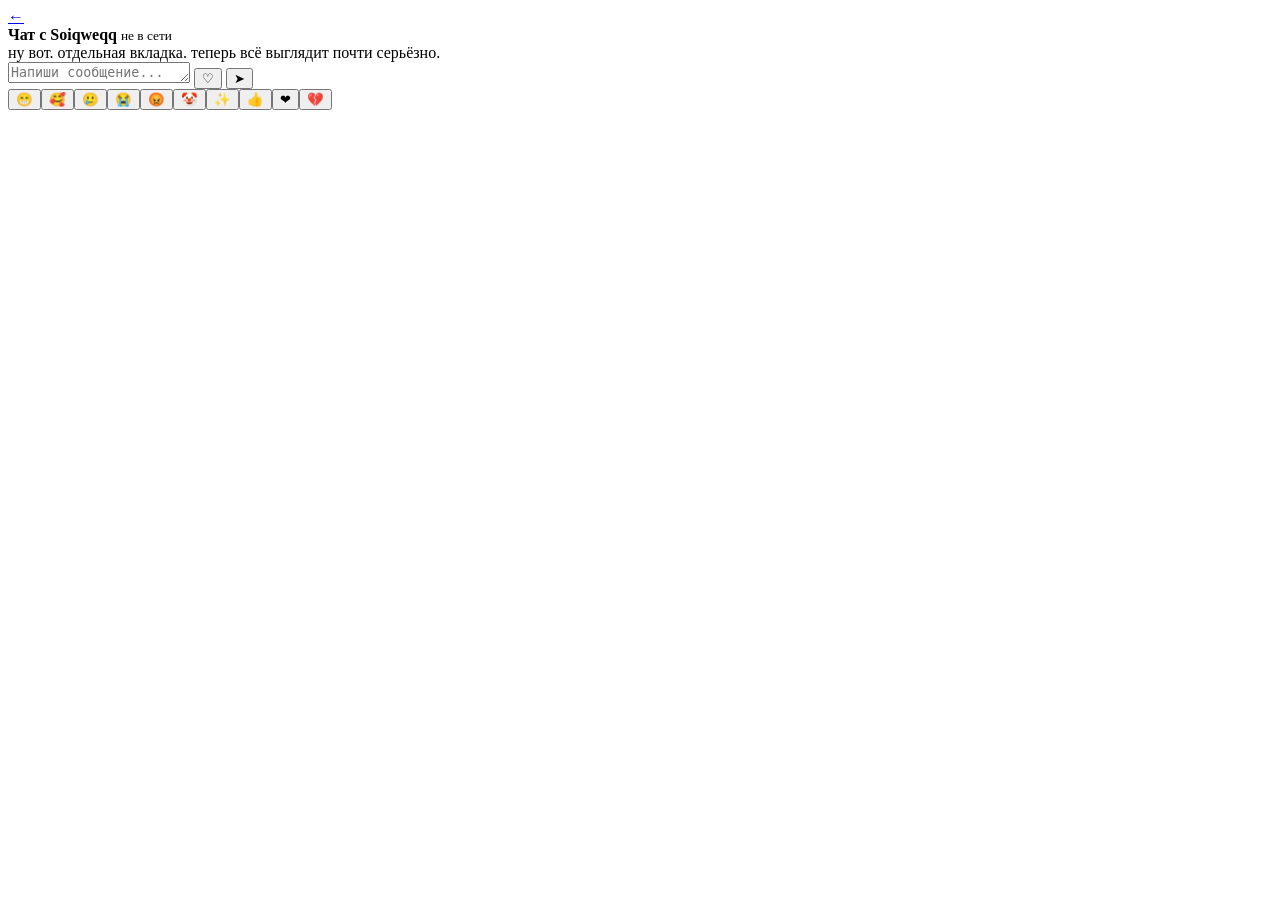
==== web/chat.html @ 0142178d "Add files via upload" ====
<!doctype html>
<html lang="ru">
<head>
  <meta charset="utf-8" />
  <meta name="viewport" content="width=device-width, initial-scale=1, viewport-fit=cover" />
  <title>Чат с Soiqweqq</title>
  <link rel="stylesheet" href="/style.css?v=23" />
</head>
<body class="chat-page-body">
  <main class="full-chat-page">
    <header class="full-chat-header">
      <a href="/" aria-label="Назад">←</a>
      <div>
        <strong>Чат с Soiqweqq</strong>
        <small><span class="status-dot status-offline"></span><span class="status-text">не в сети</span></small>
      </div>
    </header>
    <div class="chat-body full" id="chatBody">
      <div class="message bot"><span>ну вот. отдельная вкладка. теперь всё выглядит почти серьёзно.</span><time></time></div>
    </div>
    <form class="chat-form full" id="chatForm">
      <textarea id="chatInput" rows="1" placeholder="Напиши сообщение..."></textarea>
      <button class="emoji-toggle" type="button" title="Смайлики">♡</button>
      <button class="send-button" type="submit" title="Отправить">➤</button>
      <div class="emoji-panel hidden" id="emojiPanel" aria-label="Смайлики">
        <button type="button">😁</button><button type="button">🥰</button><button type="button">🥲</button><button type="button">😭</button><button type="button">😡</button><button type="button">🤡</button><button type="button">✨</button><button type="button">👍</button><button type="button">❤</button><button type="button">💔</button>
      </div>
    </form>
  </main>
  <script src="/app.js?v=23"></script>
</body>
</html>
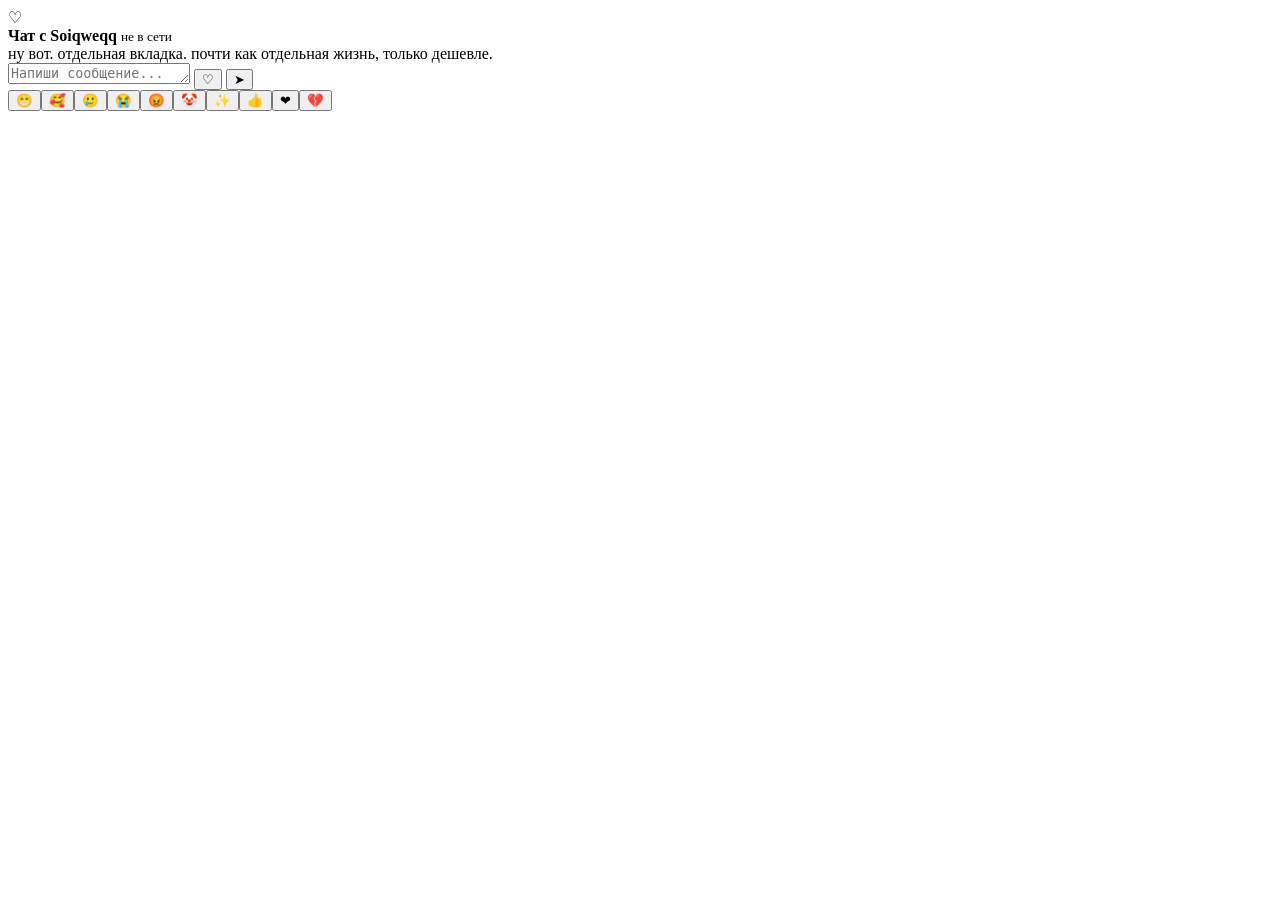
==== commit 6fc62f8d: "Add files via upload" ====
--- a/web/chat.html
+++ b/web/chat.html
@@ -4,29 +4,31 @@
   <meta charset="utf-8" />
   <meta name="viewport" content="width=device-width, initial-scale=1, viewport-fit=cover" />
   <title>Чат с Soiqweqq</title>
-  <link rel="stylesheet" href="/style.css?v=23" />
+  <link rel="stylesheet" href="/style.css?v=24" />
 </head>
 <body class="chat-page-body">
-  <main class="full-chat-page">
-    <header class="full-chat-header">
-      <a href="/" aria-label="Назад">←</a>
-      <div>
-        <strong>Чат с Soiqweqq</strong>
-        <small><span class="status-dot status-offline"></span><span class="status-text">не в сети</span></small>
+  <div class="chat-window standalone" id="chatWindow">
+    <div class="chat-header" id="chatHeader">
+      <div class="chat-title">
+        <span class="chat-avatar">♡</span>
+        <div>
+          <strong>Чат с Soiqweqq</strong>
+          <small><span class="status-dot status-offline"></span><span class="status-text">не в сети</span></small>
+        </div>
       </div>
-    </header>
-    <div class="chat-body full" id="chatBody">
-      <div class="message bot"><span>ну вот. отдельная вкладка. теперь всё выглядит почти серьёзно.</span><time></time></div>
     </div>
-    <form class="chat-form full" id="chatForm">
+    <div class="chat-body" id="chatBody">
+      <div class="message bot"><span>ну вот. отдельная вкладка. почти как отдельная жизнь, только дешевле.</span></div>
+    </div>
+    <form class="chat-form" id="chatForm">
       <textarea id="chatInput" rows="1" placeholder="Напиши сообщение..."></textarea>
-      <button class="emoji-toggle" type="button" title="Смайлики">♡</button>
-      <button class="send-button" type="submit" title="Отправить">➤</button>
-      <div class="emoji-panel hidden" id="emojiPanel" aria-label="Смайлики">
+      <button class="emoji-toggle" type="button">♡</button>
+      <button type="submit">➤</button>
+      <div class="emoji-panel hidden" id="emojiPanel">
         <button type="button">😁</button><button type="button">🥰</button><button type="button">🥲</button><button type="button">😭</button><button type="button">😡</button><button type="button">🤡</button><button type="button">✨</button><button type="button">👍</button><button type="button">❤</button><button type="button">💔</button>
       </div>
     </form>
-  </main>
-  <script src="/app.js?v=23"></script>
+  </div>
+  <script src="/app.js?v=24"></script>
 </body>
 </html>
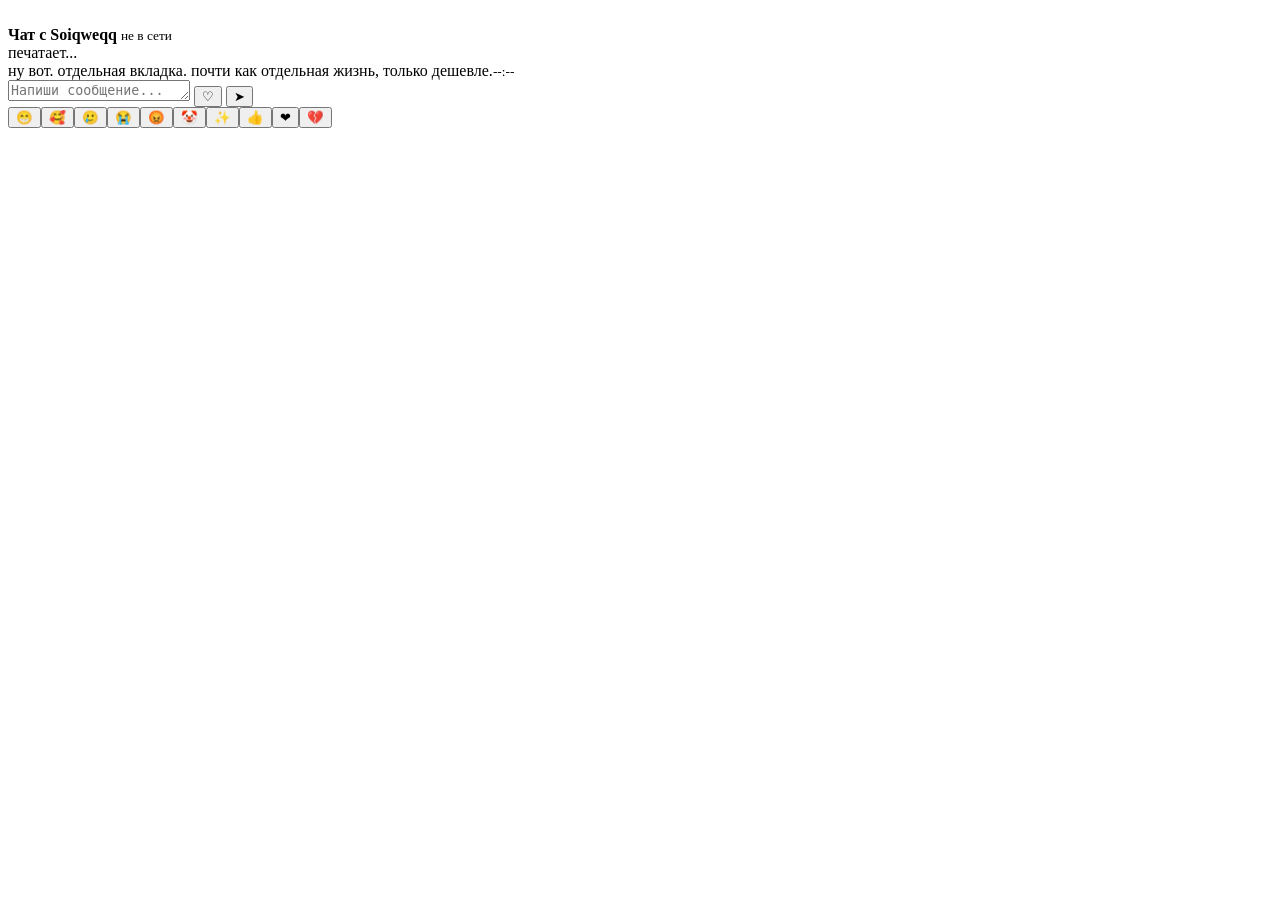
==== commit 166a9e5e: "Add files via upload" ====
--- a/web/chat.html
+++ b/web/chat.html
@@ -4,21 +4,22 @@
   <meta charset="utf-8" />
   <meta name="viewport" content="width=device-width, initial-scale=1, viewport-fit=cover" />
   <title>Чат с Soiqweqq</title>
-  <link rel="stylesheet" href="/style.css?v=24" />
+  <link rel="stylesheet" href="/style.css?v=25" />
 </head>
 <body class="chat-page-body">
   <div class="chat-window standalone" id="chatWindow">
     <div class="chat-header" id="chatHeader">
       <div class="chat-title">
-        <span class="chat-avatar">♡</span>
+        <span class="chat-avatar"><img src="/assets/logo_moon.png" alt="" /></span>
         <div>
           <strong>Чат с Soiqweqq</strong>
           <small><span class="status-dot status-offline"></span><span class="status-text">не в сети</span></small>
         </div>
       </div>
+      <div class="chat-typing hidden" id="headerTyping">печатает<span>...</span></div>
     </div>
     <div class="chat-body" id="chatBody">
-      <div class="message bot"><span>ну вот. отдельная вкладка. почти как отдельная жизнь, только дешевле.</span></div>
+      <div class="message bot"><span>ну вот. отдельная вкладка. почти как отдельная жизнь, только дешевле.</span><small class="message-time">--:--</small></div>
     </div>
     <form class="chat-form" id="chatForm">
       <textarea id="chatInput" rows="1" placeholder="Напиши сообщение..."></textarea>
@@ -29,6 +30,6 @@
       </div>
     </form>
   </div>
-  <script src="/app.js?v=24"></script>
+  <script src="/app.js?v=25"></script>
 </body>
 </html>
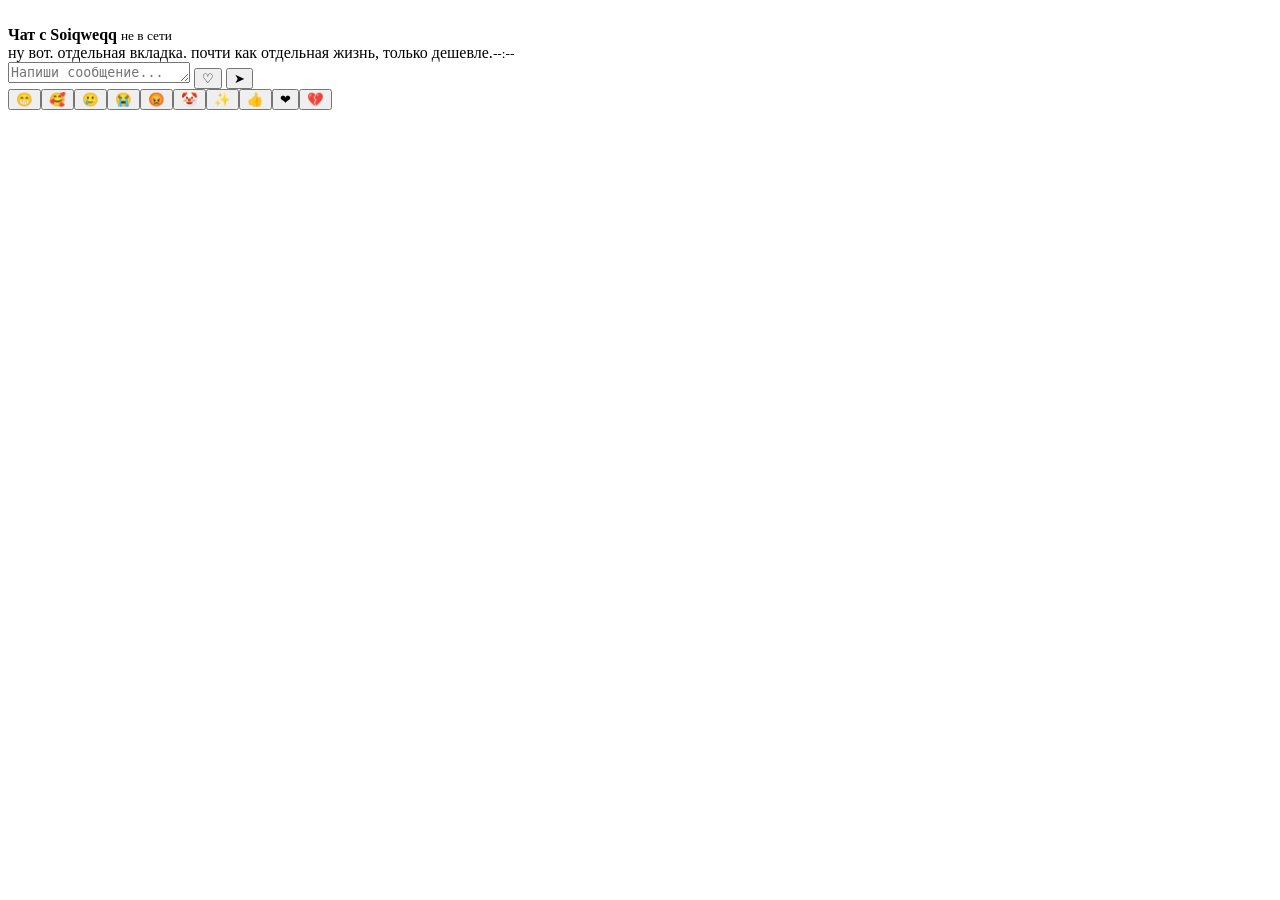
==== commit c9a23235: "Add files via upload" ====
--- a/web/chat.html
+++ b/web/chat.html
@@ -4,19 +4,19 @@
   <meta charset="utf-8" />
   <meta name="viewport" content="width=device-width, initial-scale=1, viewport-fit=cover" />
   <title>Чат с Soiqweqq</title>
-  <link rel="stylesheet" href="/style.css?v=25" />
+  <link rel="stylesheet" href="/style.css?v=27" />
 </head>
 <body class="chat-page-body">
   <div class="chat-window standalone" id="chatWindow">
     <div class="chat-header" id="chatHeader">
       <div class="chat-title">
-        <span class="chat-avatar"><img src="/assets/logo_moon.png" alt="" /></span>
+        <span class="chat-avatar"><img src="/assets/chat_avatar_v26.jpg" alt="" /></span>
         <div>
           <strong>Чат с Soiqweqq</strong>
           <small><span class="status-dot status-offline"></span><span class="status-text">не в сети</span></small>
         </div>
       </div>
-      <div class="chat-typing hidden" id="headerTyping">печатает<span>...</span></div>
+      <div class="chat-typing hidden" id="headerTyping"><span></span><span></span><span></span></div>
     </div>
     <div class="chat-body" id="chatBody">
       <div class="message bot"><span>ну вот. отдельная вкладка. почти как отдельная жизнь, только дешевле.</span><small class="message-time">--:--</small></div>
@@ -30,6 +30,6 @@
       </div>
     </form>
   </div>
-  <script src="/app.js?v=25"></script>
+  <script src="/app.js?v=27"></script>
 </body>
 </html>
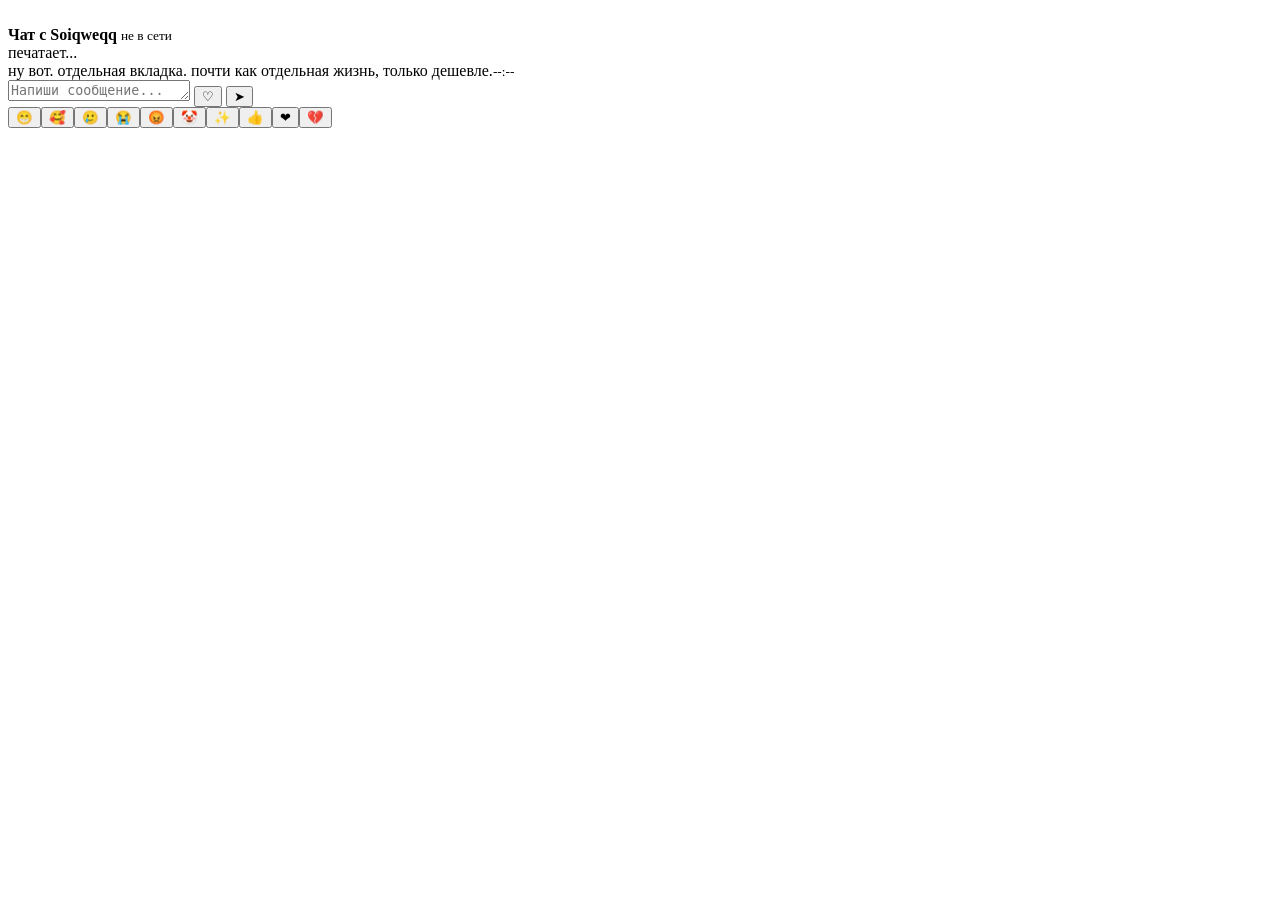
==== commit 2e735ce4: "Add files via upload" ====
--- a/web/chat.html
+++ b/web/chat.html
@@ -4,7 +4,7 @@
   <meta charset="utf-8" />
   <meta name="viewport" content="width=device-width, initial-scale=1, viewport-fit=cover" />
   <title>Чат с Soiqweqq</title>
-  <link rel="stylesheet" href="/style.css?v=27" />
+  <link rel="stylesheet" href="/style.css?v=26" />
 </head>
 <body class="chat-page-body">
   <div class="chat-window standalone" id="chatWindow">
@@ -16,7 +16,7 @@
           <small><span class="status-dot status-offline"></span><span class="status-text">не в сети</span></small>
         </div>
       </div>
-      <div class="chat-typing hidden" id="headerTyping"><span></span><span></span><span></span></div>
+      <div class="chat-typing hidden" id="headerTyping">печатает...</div>
     </div>
     <div class="chat-body" id="chatBody">
       <div class="message bot"><span>ну вот. отдельная вкладка. почти как отдельная жизнь, только дешевле.</span><small class="message-time">--:--</small></div>
@@ -30,6 +30,6 @@
       </div>
     </form>
   </div>
-  <script src="/app.js?v=27"></script>
+  <script src="/app.js?v=26"></script>
 </body>
 </html>
